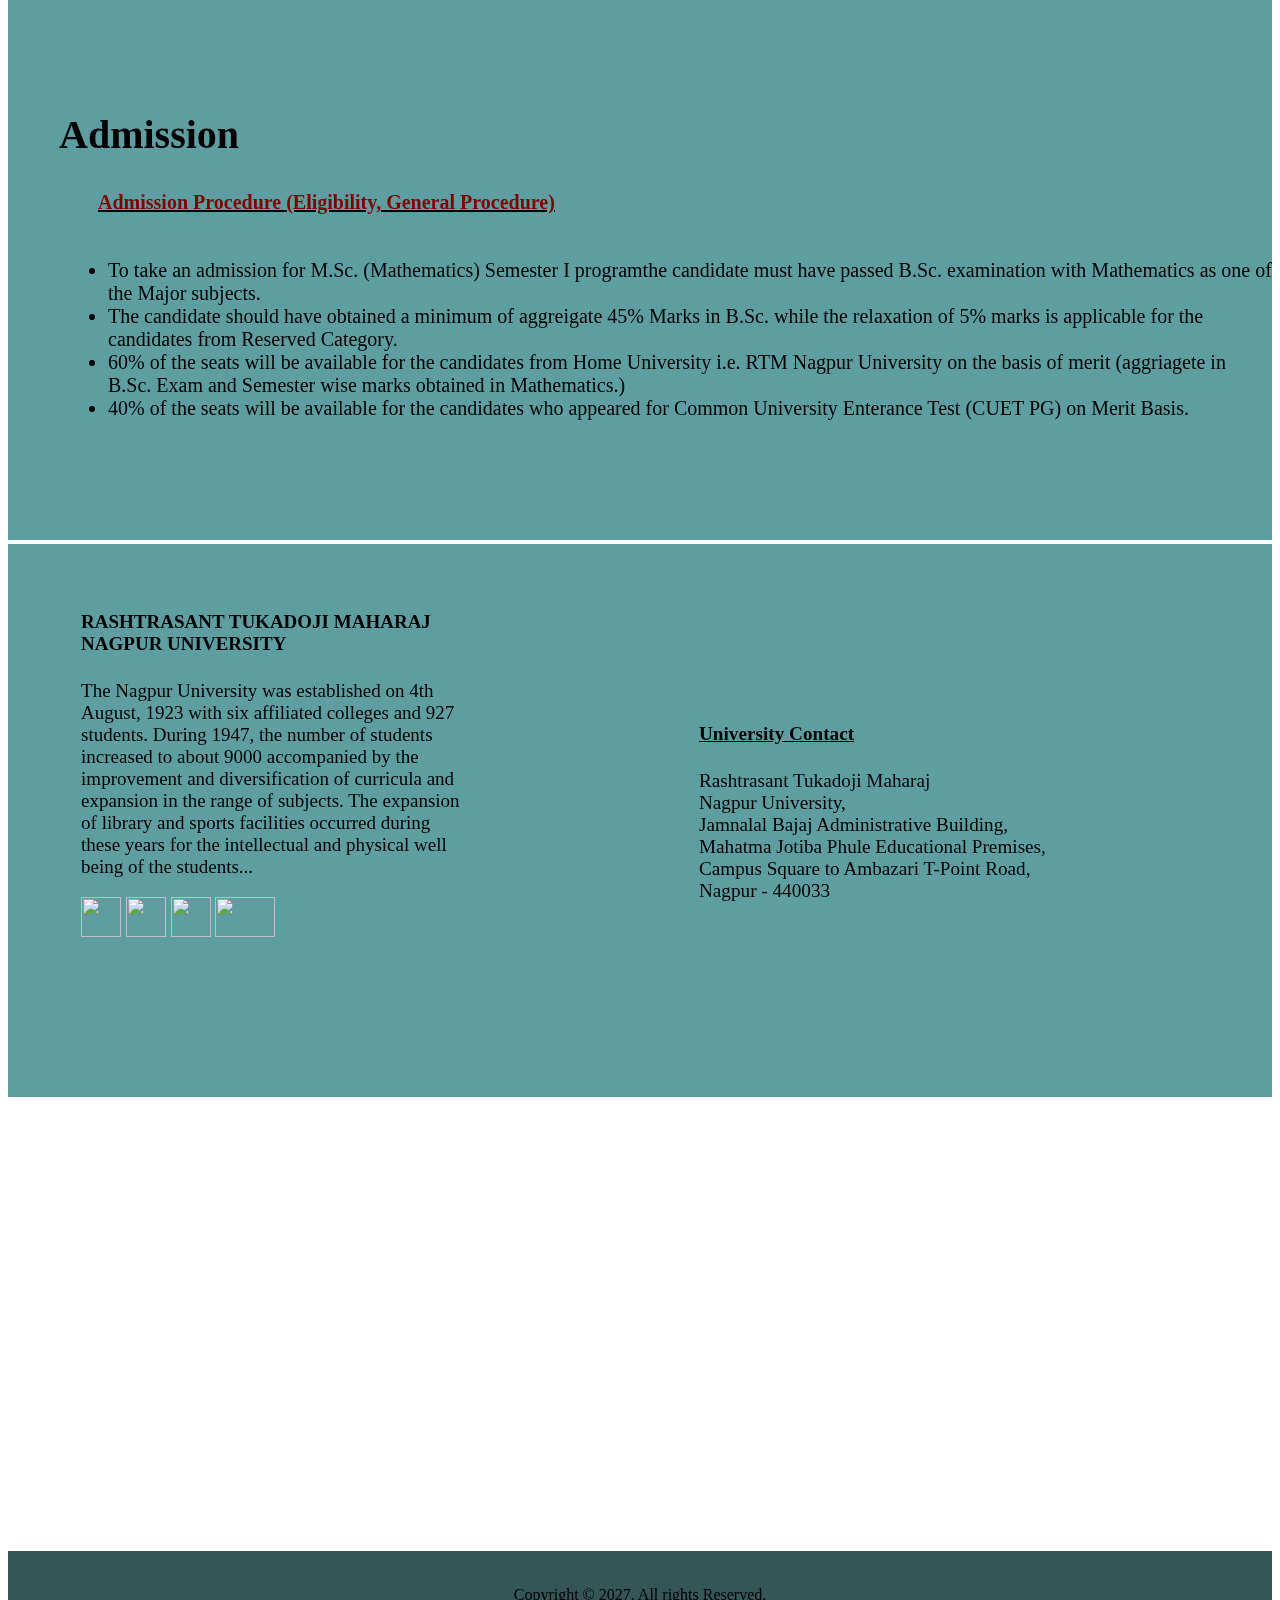
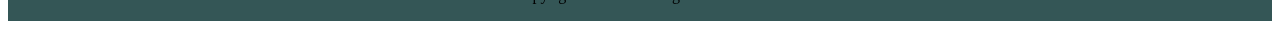
==== admission.html @ 6f478569 "website added" ====
<!DOCTYPE html>
<html lang="en">

<head>
    <meta charset="UTF-8">
    <meta name="viewport" content="width=, initial-scale=1.0">
    <title>Document</title>


    <style>

        .admissionSection {
            background-color: cadetblue;
            margin: -30px 0px;
            padding: 100px 0;
            font-size: 20px;
        }

        .admissionSection p {
            margin-left: 90px;
        }

        .admissionSection ul{
            margin-left: 60px;
            margin-top: 45px;
        }


        h2.pb-4 {
            font-size: 40px;
            margin-left: 51px;
        }

        section.secSecond {
            background: cadetblue;
            /*   margin: 0px;
            padding: 10px;  */
        }

        .sectionTag.text-big {
            margin-top: 34px;
            margin-left: 110px;
            padding: 30px;
        }

        .secSecond .paras {
            display: flex;
            justify-content: space-evenly;
            margin-top: 34px;
        }

        .secSecond div.col-1 {
            flex: 0 0 auto;
            flex-grow: 0;
            flex-shrink: 0;
            flex-basis: auto;
            width: 31%;
            font-size: 19px;
        }

        .secSecond div.col-2 {
            margin: 118px;
            padding: 35px;
            font-size: larger;
        }

        .text-footer {
            background: rgb(52, 86, 86);
            height: 35px;
            text-align: center;
            margin: 0px;
            padding: 35px;
            padding-bottom: 0px;
        }

    </style>

</head>

<body>

    <section class="admissionSection">

        <h2 class="pb-4">Admission</h2>
        <p><u><span style="font-size:20px"><span style="color:#800000"><strong>Admission Procedure (Eligibility, General
                            Procedure)</strong>
                    </span></span></u></p>

        <ul>
            <li>To take an admission for M.Sc. (Mathematics) Semester I programthe candidate must have passed B.Sc.
                examination with Mathematics as one of the Major subjects.</li>
            <li>The candidate should have obtained a minimum of aggreigate 45% Marks in B.Sc. while the relaxation of 5%
                marks is applicable for the candidates from Reserved Category.</li>
            <li>60% of the seats will be available for the candidates from Home University i.e. RTM Nagpur University on
                the basis of merit (aggriagete in B.Sc. Exam and Semester wise marks obtained in Mathematics.)</li>
            <li>40% of the seats will be available for the candidates who appeared for Common University Enterance Test
                (CUET PG) on Merit Basis.</li>
        </ul>


    </section>





    <section class="secSecond">


        <!--<p class="sectionTag text-big">Here you find the imformation about department.</p>-->
        <div class="paras">
            <div class="col-1">
                <div class="small-logo">
                    <p><img alt="" class="img-fluid" src="https://nagpuruniversity.ac.in/images/logo-small.png"></p>
                    <!--<img src="images/logo-small.png" class="img-fluid" alt="">-->
                </div>
                <h4 class="text-light my-2">RASHTRASANT TUKADOJI MAHARAJ NAGPUR UNIVERSITY</h4>
                <p class="text-light">The Nagpur University was established on 4th August, 1923 with six affiliated
                    colleges and 927 students. During 1947, the number of students increased to about 9000 accompanied
                    by the improvement and diversification of curricula and expansion in the range of subjects. The
                    expansion of library and sports facilities occurred during these years for the intellectual and
                    physical well being of the students...</p>

                <div class="footersocial">
                    <a href="http://www.facebook.com/rtm.nu.3">
                        <img alt="" src="https://nagpuruniversity.ac.in/images/icon-facebook.svg"
                            style="height:40px; width:40px"></a>
                    <a href="http://twitter.com/RtmUniversity">
                        <img alt="" src="https://nagpuruniversity.ac.in/images/icon-twitter.svg"
                            style="height:40px; width:40px"></a>
                    <a href="https://instagram.com/rtm_nagpur_university_official?igshid=YmMyMTA2M2Y=">
                        <img alt="" src="https://nagpuruniversity.ac.in/images/icon-linkedin.svg"
                            style="height:40px; width:40px"></a>
                    <a href="https://www.youtube.com/channel/UC9RZ90qFfEckhTRC84tjwyA">
                        <img alt="" src="https://nagpuruniversity.ac.in/writereaddata/fckimagefile/youtube logo.png"
                            style="height:40px; width:60px"></a>
                </div>
            </div>


            <div class="col-2">
                <h4 class="mb-4"><u><strong>University Contact</strong></u></h4>

                <p class="address">Rashtrasant Tukadoji Maharaj<br>
                    Nagpur University,<br>
                    Jamnalal Bajaj Administrative Building,<br>
                    Mahatma Jotiba Phule Educational Premises,<br>
                    Campus Square to Ambazari T-Point Road,<br>
                    Nagpur - 440033</p>

                <div class="contact-no">&nbsp;</div>
                <div class="newsletterform mt-3">

                </div>
            </div>
        </div>
    </section>

    <footer class="background">

        <iframe
            src="https://www.google.com/maps/embed?pb=!1m18!1m12!1m3!1d3721.1391361506135!2d79.04787331540354!3d21.146860489110814!2m3!1f0!2f0!3f0!3m2!1i1024!2i768!4f13.1!3m3!1m2!1s0x3bd4c043a0dfa8c9%3A0x9ba851e3633b1995!2sRashtrasant%20Tukadoji%20Maharaj%20Nagpur%20University!5e0!3m2!1sen!2sin!4v1620642692750!5m2!1sen!2sin"
            width="100%" height="450" style="border:0; padding:0; margin: 0;" allowfullscreen="" loading="lazy">
        </iframe>

        <p class="text-footer">
            Copyright &copy; 2027. All rights Reserved.<br>
        </p>

    </footer>







</body>

</html>
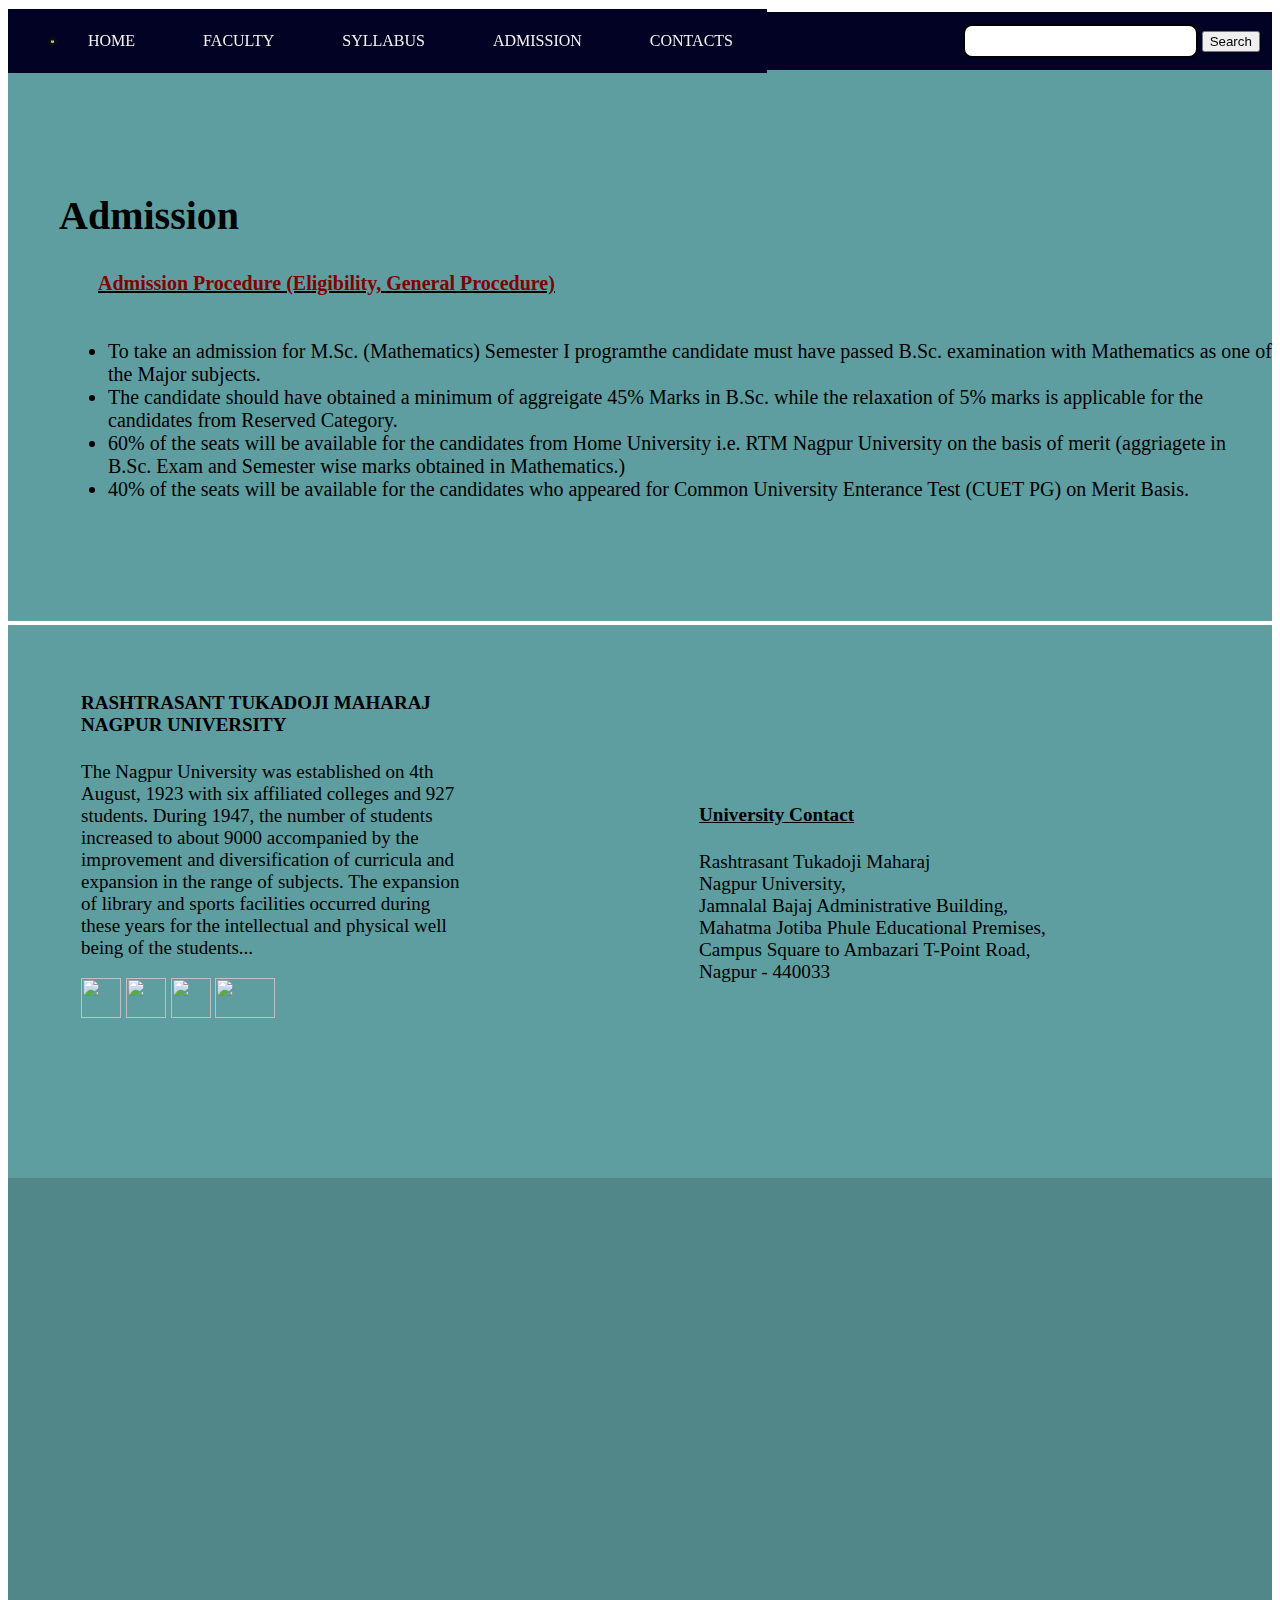
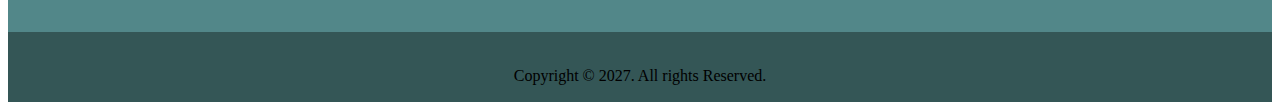
==== commit 822e35a6: "maths-department" ====
--- a/admission.html
+++ b/admission.html
@@ -8,6 +8,78 @@
 
 
     <style>
+        .logo {
+            width: 30% display: flex;
+            justify-content: center;
+            align-item: center;
+        }
+
+        .logo img {
+            width: 54%;
+            border: 3px solid rgb(13, 13, 13);
+            border-radius: 80px;
+
+        }
+
+        .navbar {
+            display: flex;
+            align-items: center;
+            justify-content: center;
+            position: sticky;
+            top: -10px;
+            cursor: pointer;
+            margin-top: -15px;
+
+        }
+
+        .nav-list {
+            background-color: rgb(2, 2, 37);
+            width: 61.55%;
+            display: flex;
+            align-items: center;
+        }
+
+        .nav-list li {
+            list-style: none;
+            padding: 23px 34px;
+            color: white;
+        }
+
+        .nav-list li a {
+            text-decoration: none;
+            color: rgb(246, 243, 243);
+        }
+
+        .nav-list li a:hover {
+            text-decoration: none;
+            color: grey;
+        }
+
+        .rightNav {
+            background-color: rgb(2, 2, 37);
+            width: 60.2%;
+            text-align: right;
+            padding: 0.96%;
+        }
+
+        #search {
+            padding: 5px;
+            font-size: 17px;
+            border: 2px solid black;
+            border-radius: 9px;
+
+        }
+
+        .background {
+            background: rgba(29, 18, 79, 0.8) url('img\ img1.jpg');
+            background: rgb(82, 135, 137);
+            background-size: cover;
+            background-blend-mode: darken;
+
+        }
+
+
+
 
         .admissionSection {
             background-color: cadetblue;
@@ -20,7 +92,7 @@
             margin-left: 90px;
         }
 
-        .admissionSection ul{
+        .admissionSection ul {
             margin-left: 60px;
             margin-top: 45px;
         }
@@ -72,12 +144,29 @@
             padding: 35px;
             padding-bottom: 0px;
         }
-
     </style>
 
 </head>
 
 <body>
+
+    <nav class="navbar" background>
+        <ul class="nav-list">
+            <div class="logo"><img src="img/logo2.png"></div>
+            <li><a href="/index.html">HOME</a></li>
+            <li><a href="/faculty.html">FACULTY</a></li>
+            <li><a href="/syllabus.html">SYLLABUS</a></li>
+            <li><a href="/admission.html">ADMISSION</a></li>
+            <li><a href="/contact.html">CONTACTS</a></li>
+        </ul>
+        <div class="rightNav">
+            <input type="text" name="search" id="search">
+            <button class="btn btn-sm">Search</button>
+        </div>
+    </nav>
+
+
+
 
     <section class="admissionSection">
 
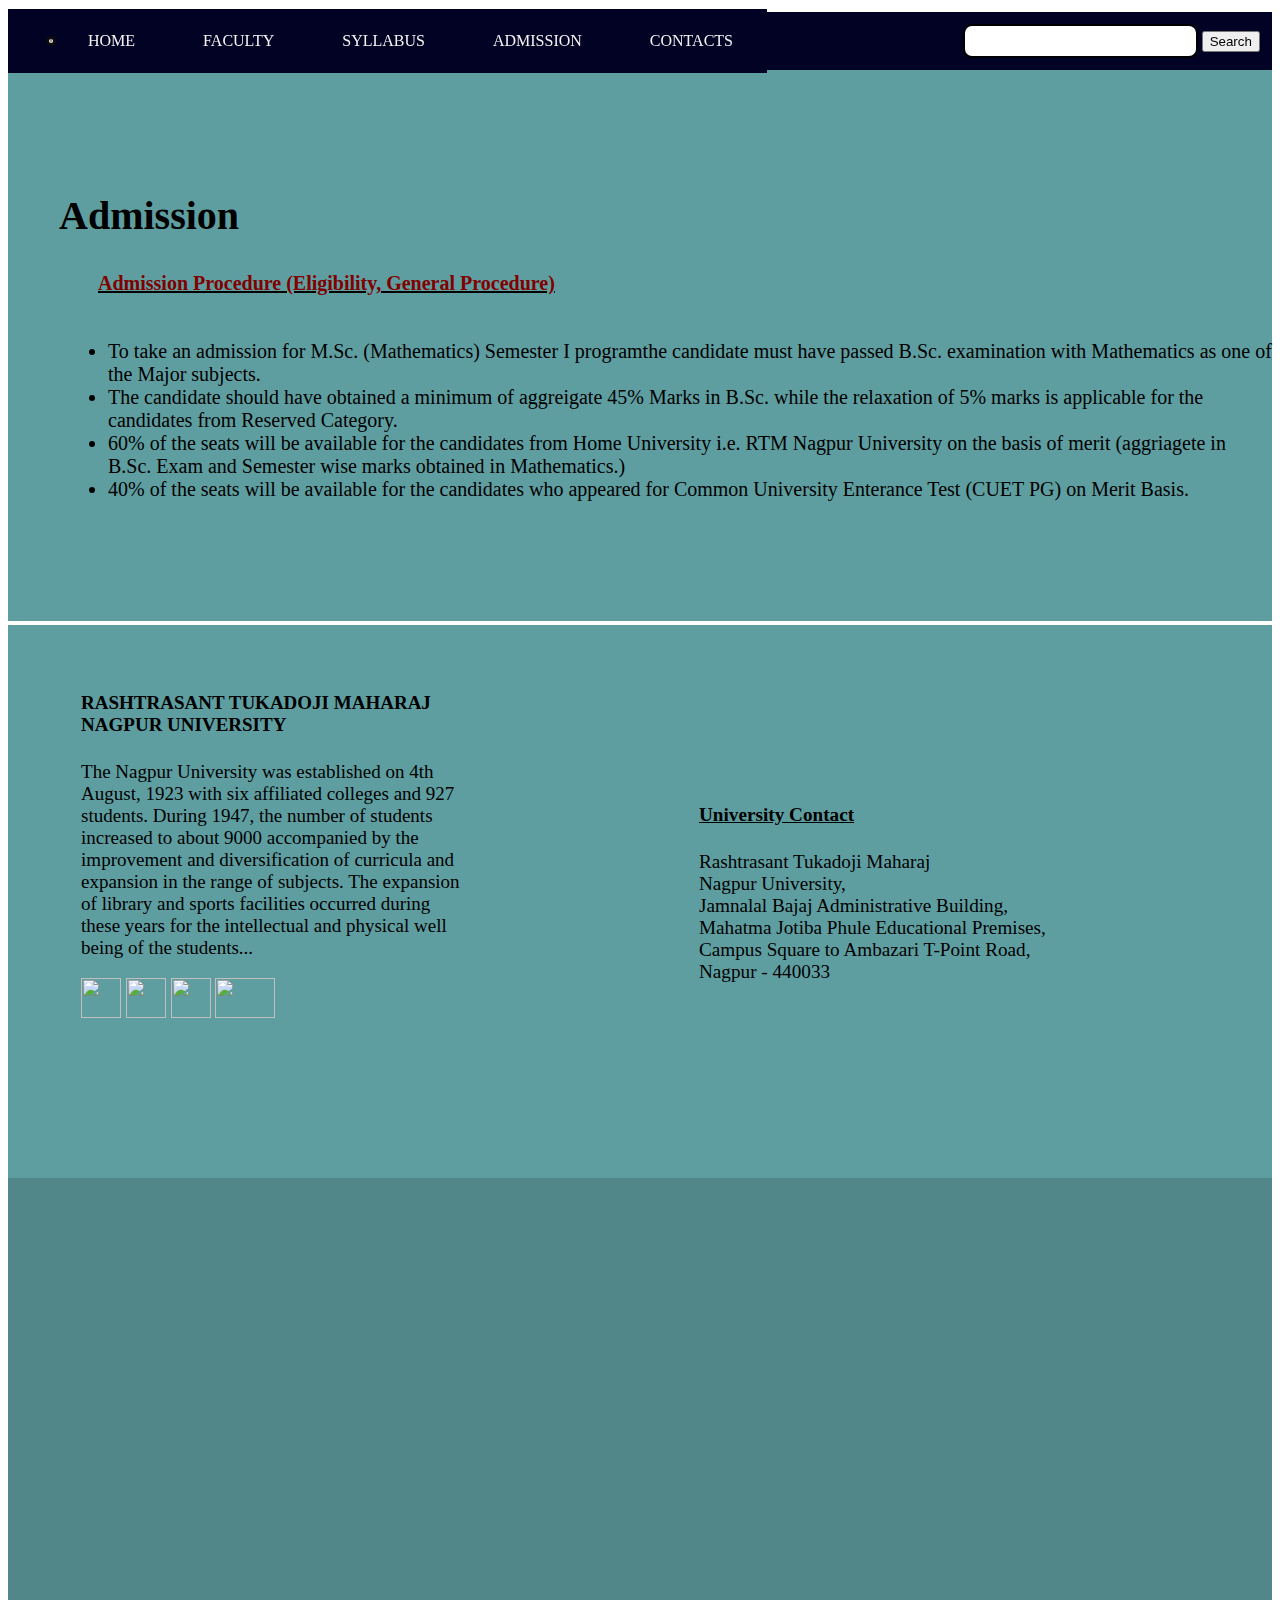
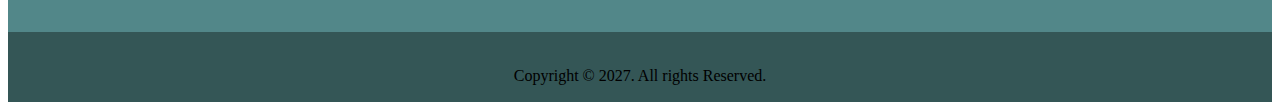
==== commit eb89d95c: "changes" ====
--- a/admission.html
+++ b/admission.html
@@ -9,7 +9,8 @@
 
     <style>
         .logo {
-            width: 30% display: flex;
+            width: 30%;
+            display: flex;
             justify-content: center;
             align-item: center;
         }
@@ -152,12 +153,12 @@
 
     <nav class="navbar" background>
         <ul class="nav-list">
-            <div class="logo"><img src="img/logo2.png"></div>
-            <li><a href="/index.html">HOME</a></li>
-            <li><a href="/faculty.html">FACULTY</a></li>
-            <li><a href="/syllabus.html">SYLLABUS</a></li>
-            <li><a href="/admission.html">ADMISSION</a></li>
-            <li><a href="/contact.html">CONTACTS</a></li>
+            <div class="logo"><img src="./img/logo2.png"></div>
+            <li><a href="./index.html">HOME</a></li>
+            <li><a href="./faculty.html">FACULTY</a></li>
+            <li><a href="./syllabus.html">SYLLABUS</a></li>
+            <li><a href="./admission.html">ADMISSION</a></li>
+            <li><a href="./contact.html">CONTACTS</a></li>
         </ul>
         <div class="rightNav">
             <input type="text" name="search" id="search">
